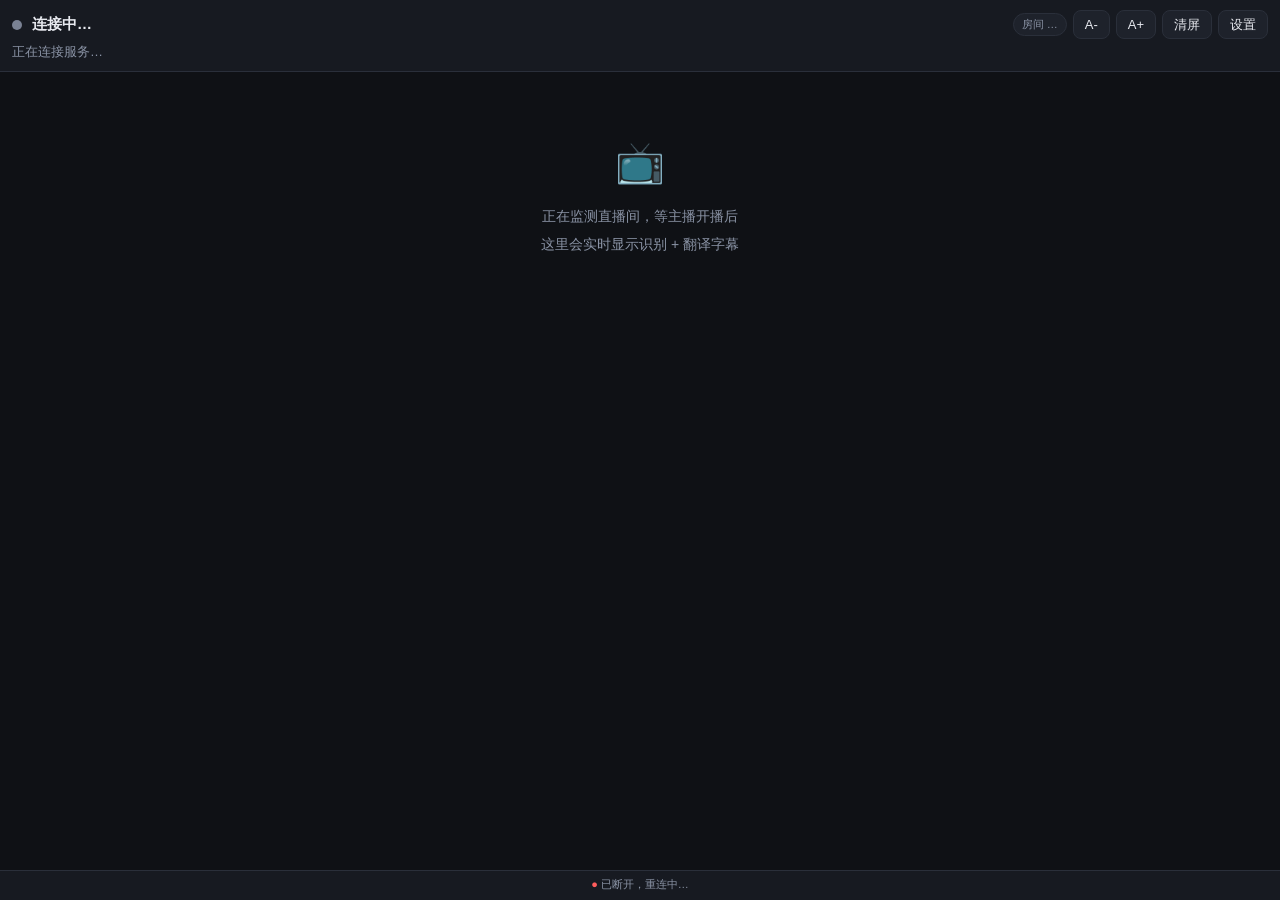
==== server/web/index.html @ d806cc0a "init: B站直播实时翻译（浏览器插件 + 本地 ASR + DeepSeek 翻译）" ====
<!DOCTYPE html>
<html lang="zh-CN">
<head>
<meta charset="UTF-8">
<meta name="viewport" content="width=device-width, initial-scale=1.0, maximum-scale=1.0, user-scalable=no, viewport-fit=cover">
<meta name="theme-color" content="#0f1115">
<title>直播实时翻译</title>
<style>
  :root {
    --bg: #0f1115;
    --panel: #171a21;
    --panel2: #1e222b;
    --border: #2a2f3a;
    --text: #e8eaf0;
    --text-dim: #8a93a5;
    --accent: #4ec9b0;
    --live: #ff5d5d;
    --off: #7a8294;
    --orig: #9aa4b8;
    --orig-fs: 13px;
    --trans-fs: 17px;
  }
  * { box-sizing: border-box; -webkit-tap-highlight-color: transparent; }
  html, body { margin: 0; padding: 0; background: var(--bg); color: var(--text);
    font-family: -apple-system, "PingFang SC", "Microsoft YaHei", "Segoe UI", sans-serif;
    height: 100%; }
  body { display: flex; flex-direction: column; height: 100dvh; }

  header {
    flex: none; padding: calc(env(safe-area-inset-top, 0px) + 10px) 12px 10px;
    background: var(--panel); border-bottom: 1px solid var(--border);
  }
  .row { display: flex; align-items: center; gap: 10px; }
  .avatar { width: 30px; height: 30px; border-radius: 50%; object-fit: cover;
    border: 1px solid var(--border); flex: none; background: var(--panel2); }
  .dot { width: 10px; height: 10px; border-radius: 50%; background: var(--off); flex: none; }
  .dot.live { background: var(--live); box-shadow: 0 0 8px var(--live); animation: pulse 1.2s infinite; }
  @keyframes pulse { 50% { opacity: .55; } }
  .status-text { font-size: 15px; font-weight: 600; white-space: nowrap; }
  .title { font-size: 13px; color: var(--text-dim); margin-top: 4px;
    white-space: nowrap; overflow: hidden; text-overflow: ellipsis; }
  .meta { margin-left: auto; display: flex; align-items: center; gap: 6px; flex: none; }
  .btn { background: var(--panel2); border: 1px solid var(--border); color: var(--text);
    border-radius: 8px; padding: 7px 11px; font-size: 13px; cursor: pointer; line-height: 1; }
  .btn:active { background: var(--border); }
  .badge { font-size: 11px; color: var(--text-dim); background: var(--panel2);
    border: 1px solid var(--border); padding: 3px 8px; border-radius: 20px; white-space: nowrap; }

  /* 设置面板 */
  #settings { display: none; flex: none; padding: 12px 14px; background: var(--panel2);
    border-bottom: 1px solid var(--border); }
  #settings.open { display: block; }
  #settings .qrbox { text-align: center; padding: 4px 0 10px; }
  #settings .qrbox img { width: 168px; height: 168px; background: #fff; border-radius: 10px; padding: 6px; }
  #settings .qrbox .hint { margin-top: 6px; }
  #settings label { display: block; font-size: 12px; color: var(--text-dim); margin: 8px 0 4px; }
  #settings input, #settings select { width: 100%; background: var(--bg); border: 1px solid var(--border);
    color: var(--text); border-radius: 8px; padding: 10px 12px; font-size: 14px; }
  #settings .hint { font-size: 11px; color: var(--text-dim); margin-top: 4px; line-height: 1.5; }
  #save { margin-top: 12px; width: 100%; background: var(--accent); color: #06251e;
    border: none; border-radius: 8px; padding: 11px; font-size: 15px; font-weight: 700; cursor: pointer; }

  /* 主播选择行 */
  .anchor-row { display: flex; align-items: center; gap: 10px; background: var(--bg);
    border: 1px solid var(--border); border-radius: 10px; padding: 8px 10px; margin-top: 2px; }
  .avatar-lg { width: 44px; height: 44px; border-radius: 50%; object-fit: cover; flex: none; background: var(--panel2); }
  .anchor-row .nm { font-size: 15px; font-weight: 600; }
  .anchor-row .rm { font-size: 12px; color: var(--text-dim); margin-top: 2px; }

  /* 字幕区 */
  main { flex: 1; overflow-y: auto; -webkit-overflow-scrolling: touch; padding: 10px 12px 40px; }
  .sub { margin-bottom: 14px; animation: fadein .25s ease; }
  @keyframes fadein { from { opacity: 0; transform: translateY(4px); } }
  .sub .orig { font-size: var(--orig-fs); color: var(--orig); line-height: 1.5; }
  .sub .trans { font-size: var(--trans-fs); color: var(--text); line-height: 1.5; margin-top: 2px; font-weight: 500; }
  .sub .trans.pending { color: var(--text-dim); font-style: italic; }

  #empty { text-align: center; color: var(--text-dim); font-size: 14px; padding: 40px 20px; line-height: 2; }
  #empty .big { font-size: 40px; }

  /* 新字幕悬浮提示 */
  #more { position: fixed; bottom: calc(env(safe-area-inset-bottom, 0px) + 46px); left: 50%;
    transform: translateX(-50%); background: var(--accent); color: #06251e; font-weight: 700;
    border: none; border-radius: 20px; padding: 8px 16px; font-size: 13px; cursor: pointer;
    box-shadow: 0 4px 14px rgba(0,0,0,.4); display: none; }

  footer { flex: none; padding: 6px 12px calc(env(safe-area-inset-bottom, 0px) + 8px);
    font-size: 11px; color: var(--text-dim); text-align: center; border-top: 1px solid var(--border); background: var(--panel); }
  .conn { color: var(--accent); }
  .conn.bad { color: var(--live); }
</style>
</head>
<body>
  <header>
    <div class="row">
      <img class="avatar" id="avatar" alt="" style="display:none;">
      <span class="dot" id="dot"></span>
      <span class="status-text" id="statusText">连接中…</span>
      <div class="meta">
        <span class="badge" id="roomBadge">房间 …</span>
        <button class="btn" id="fontMinus" title="缩小字号">A-</button>
        <button class="btn" id="fontPlus" title="放大字号">A+</button>
        <button class="btn" id="clearBtn" title="清屏">清屏</button>
        <button class="btn" id="settingsBtn">设置</button>
      </div>
    </div>
    <div class="title" id="titleLine">正在连接服务…</div>
  </header>

  <div id="settings">
    <div class="qrbox" id="qrbox" style="display:none;">
      <img id="qrImg" src="/qr.svg" alt="扫码打开">
      <div class="hint">手机扫此码直接打开本页（需与电脑同一 Wi-Fi）</div>
    </div>

    <label>当前主播</label>
    <div class="anchor-row">
      <img class="avatar-lg" id="settingsAvatar" alt="">
      <div style="flex:1;min-width:0;">
        <div class="nm" id="settingsName">—</div>
        <div class="rm" id="settingsRoom">房间 —</div>
      </div>
    </div>

    <label>选择直播间</label>
    <select id="roomSelect"></select>

    <label>房间号（自定义）</label>
    <input id="roomId" type="text" inputmode="numeric" placeholder="输入房间号，如 12345678">
    <div class="hint">在下拉里选预设主播，或直接输入任意房间号。</div>

    <label>DeepSeek API Key（用于翻译）</label>
    <input id="apiKey" type="password" placeholder="sk-..." autocomplete="off">
    <div class="hint">翻译由电脑后端直连 DeepSeek，key 只保存在电脑上的 config.json。留空则只显示原文。</div>

    <button class="btn" id="save" style="background:var(--accent);">保存设置</button>
  </div>

  <main id="list">
    <div id="empty">
      <div class="big">📺</div>
      <div id="emptyText">正在监测直播间，等主播开播后<br>这里会实时显示识别 + 翻译字幕</div>
    </div>
  </main>

  <button id="more">↓ 有新字幕</button>
  <footer><span id="conn" class="conn">●</span> <span id="connText">连接中…</span></footer>

<script>
(function () {
  const $ = (id) => document.getElementById(id);
  const list = $('list'), empty = $('empty'), emptyText = $('emptyText');
  const dot = $('dot'), statusText = $('statusText'), titleLine = $('titleLine'), roomBadge = $('roomBadge');
  const avatar = $('avatar'), settingsAvatar = $('settingsAvatar');
  const settingsName = $('settingsName'), settingsRoom = $('settingsRoom');
  const roomSelect = $('roomSelect'), roomId = $('roomId');
  const conn = $('conn'), connText = $('connText');
  const moreBtn = $('more');

  let ws = null;
  let lastId = -1;
  let lastSub = null;
  let pendingNew = 0;
  let atBottom = true;
  let roomPrefilled = false;
  let presets = [];
  let currentRoom = null;

  function setConn(ok, text) {
    conn.className = ok ? 'conn' : 'conn bad';
    connText.textContent = text;
  }
  function setAvatar(img, url) {
    if (url) { img.src = url; img.style.display = ''; }
    else img.style.display = 'none';
  }

  // 字号
  let fs = 17;
  function applyFont() {
    document.documentElement.style.setProperty('--trans-fs', fs + 'px');
    document.documentElement.style.setProperty('--orig-fs', Math.max(11, fs - 4) + 'px');
  }
  $('fontPlus').onclick = () => { fs = Math.min(30, fs + 2); applyFont(); };
  $('fontMinus').onclick = () => { fs = Math.max(13, fs - 2); applyFont(); };

  function buildSubDiv(msg) {
    const div = document.createElement('div');
    div.className = 'sub';
    div.dataset.id = msg.id;
    const o = document.createElement('div'); o.className = 'orig'; o.textContent = msg.original || '';
    const t = document.createElement('div'); t.className = 'trans';
    if (msg.done && msg.translated) t.textContent = msg.translated;
    else { t.textContent = '…'; t.className = 'trans pending'; }
    div.appendChild(o); div.appendChild(t);
    return { div, tEl: t };
  }
  function appendSub(msg) {
    const { div, tEl } = buildSubDiv(msg);
    list.appendChild(div);
    lastSub = { el: div, tEl };
    trim();
    afterAdd();
  }
  function updateSub(msg) {
    if (!lastSub || String(lastSub.el.dataset.id) !== String(msg.id)) { appendSub(msg); return; }
    if (msg.done && msg.translated) {
      lastSub.tEl.textContent = msg.translated;
      lastSub.tEl.className = 'trans';
    }
  }
  function onAsr(msg) {
    if (empty) empty.remove();
    if (msg.id === lastId) updateSub(msg);
    else { lastId = msg.id; appendSub(msg); }
  }
  function onHistory(items) {
    // 断线重连 / 切后台再回来：回放历史字幕，补上错过的那段时间
    list.querySelectorAll('.sub').forEach((n) => n.remove());
    lastId = -1; lastSub = null;
    const arr = Array.isArray(items) ? items : [];
    if (!arr.length) return;
    if (empty) empty.remove();
    arr.forEach((it) => {
      const { div, tEl } = buildSubDiv(it);
      list.appendChild(div);
      lastSub = { el: div, tEl };
      lastId = it.id;
    });
    trim();
    pendingNew = 0; moreBtn.style.display = 'none';
    scrollBottom();
  }
  function trim() {
    while (list.children.length > 80) list.removeChild(list.firstChild);
  }
  function afterAdd() {
    if (atBottom) scrollBottom();
    else { pendingNew++; moreBtn.textContent = '↓ ' + pendingNew + ' 条新字幕'; moreBtn.style.display = 'block'; }
  }
  function scrollBottom() {
    list.scrollTop = list.scrollHeight;
    pendingNew = 0; moreBtn.style.display = 'none'; atBottom = true;
  }
  list.addEventListener('scroll', () => {
    const nearBottom = list.scrollHeight - list.scrollTop - list.clientHeight < 80;
    atBottom = nearBottom;
    if (nearBottom) { pendingNew = 0; moreBtn.style.display = 'none'; }
  });
  moreBtn.onclick = scrollBottom;
  $('clearBtn').onclick = () => {
    list.querySelectorAll('.sub').forEach((n) => n.remove());
    lastId = -1; lastSub = null; pendingNew = 0; moreBtn.style.display = 'none';
  };

  // 房间下拉
  function renderPresets() {
    roomSelect.innerHTML = '';
    presets.forEach((p) => {
      const opt = document.createElement('option');
      opt.value = String(p.room_id);
      opt.textContent = p.name + ' (' + p.room_id + ')';
      roomSelect.appendChild(opt);
    });
    const custom = document.createElement('option');
    custom.value = 'custom';
    custom.textContent = '自定义房间号…';
    roomSelect.appendChild(custom);
  }
  function selectRoomInDropdown(rid) {
    const v = String(rid);
    const found = Array.from(roomSelect.options).some((o) => o.value === v);
    roomSelect.value = found ? v : 'custom';
  }
  roomSelect.onchange = () => {
    if (roomSelect.value !== 'custom') {
      roomId.value = roomSelect.value;
      updateAnchorPreview(Number(roomSelect.value));
    } else {
      roomId.focus();
    }
  };
  function updateAnchorPreview(rid) {
    const p = presets.find((x) => Number(x.room_id) === Number(rid));
    if (p) {
      settingsName.textContent = p.name;
      settingsRoom.textContent = '房间 ' + p.room_id;
      setAvatar(settingsAvatar, p.face);
    } else {
      settingsName.textContent = '自定义主播';
      settingsRoom.textContent = '房间 ' + rid;
      setAvatar(settingsAvatar, '');
    }
  }

  function onStatus(s) {
    currentRoom = s.room_id;
    dot.className = s.live ? 'dot live' : 'dot';
    if (s.live) statusText.textContent = '直播中';
    else if (s.capturing) statusText.textContent = '抓流中…';
    else if (!s.model_ready) statusText.textContent = '模型加载中…';
    else statusText.textContent = '未开播（监测中）';

    roomBadge.textContent = '房间 ' + (s.room_id ?? '');
    if (!roomPrefilled && s.room_id) { roomId.value = s.room_id; roomPrefilled = true; }

    // 预设下拉（首次或变化时刷新）
    if (Array.isArray(s.presets) && JSON.stringify(s.presets) !== JSON.stringify(presets)) {
      presets = s.presets;
      renderPresets();
    }
    if (s.room_id != null) selectRoomInDropdown(s.room_id);
    updateAnchorPreview(s.room_id);

    const name = s.uname || (presets.find((p) => Number(p.room_id) === Number(s.room_id)) || {}).name || '';
    const title = s.title || '暂无直播间信息';
    titleLine.textContent = (name ? name + ' · ' : '') + title;
    setAvatar(avatar, s.face || (presets.find((p) => Number(p.room_id) === Number(s.room_id)) || {}).face || '');

    if (s.has_qr) $('qrbox').style.display = 'block';

    if (s.live && !s.has_key) emptyText.innerHTML = '主播已开播，但还没填 DeepSeek API Key<br>点右上角「设置」填入后即可显示翻译';
    else if (s.live) emptyText.innerHTML = '主播已开播，等待说话…';
    else if (!s.model_ready) emptyText.innerHTML = '正在加载识别模型（首次启动较慢）…';
    else emptyText.innerHTML = '正在监测直播间，等主播开播后<br>这里会实时显示识别 + 翻译字幕';
  }

  function connect() {
    if (ws && (ws.readyState === WebSocket.OPEN || ws.readyState === WebSocket.CONNECTING)) return;
    const proto = location.protocol === 'https:' ? 'wss://' : 'ws://';
    ws = new WebSocket(proto + location.host + '/ws');
    ws.onopen = () => setConn(true, '已连接');
    ws.onclose = () => { setConn(false, '已断开，重连中…'); setTimeout(connect, 2000); };
    ws.onerror = () => {};
    ws.onmessage = (ev) => {
      let d; try { d = JSON.parse(ev.data); } catch (e) { return; }
      if (d.type === 'status') onStatus(d);
      else if (d.type === 'history') onHistory(d.items);
      else if (d.type === 'asr' && d.original) onAsr(d);
    };
  }
  // 手机切后台再回来：立即检查连接，断了就马上重连（不必等 onclose 的定时器）
  document.addEventListener('visibilitychange', () => {
    if (!document.hidden && (!ws || ws.readyState !== WebSocket.OPEN)) connect();
  });

  $('settingsBtn').onclick = () => {
    const s = $('settings');
    s.classList.toggle('open');
    if (s.classList.contains('open')) $('apiKey').value = '';  // 不显示已存 key
  };
  $('save').onclick = () => {
    const key = $('apiKey').value.trim();
    const room = roomId.value.trim();
    if (key) ws.send(JSON.stringify({ type: 'setKey', apiKey: key }));
    if (room && /^\d+$/.test(room)) ws.send(JSON.stringify({ type: 'setRoom', roomId: room }));
    $('settings').classList.remove('open');
    $('apiKey').value = '';
  };

  applyFont();
  connect();
})();
</script>
</body>
</html>
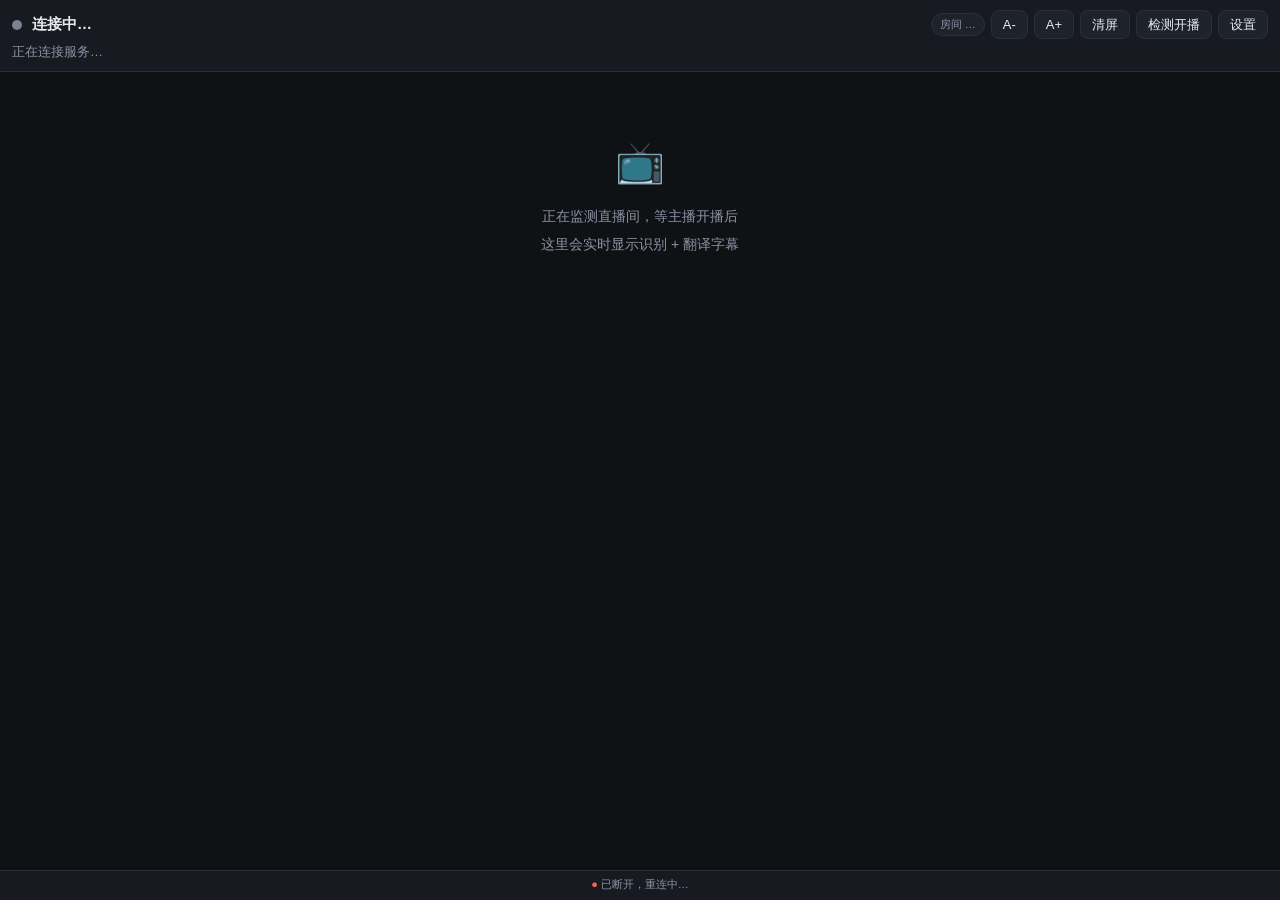
==== commit f6571afe: "feat: Web 端新增「检测开播」手动检查按钮" ====
--- a/server/web/index.html
+++ b/server/web/index.html
@@ -50,9 +50,6 @@
   #settings { display: none; flex: none; padding: 12px 14px; background: var(--panel2);
     border-bottom: 1px solid var(--border); }
   #settings.open { display: block; }
-  #settings .qrbox { text-align: center; padding: 4px 0 10px; }
-  #settings .qrbox img { width: 168px; height: 168px; background: #fff; border-radius: 10px; padding: 6px; }
-  #settings .qrbox .hint { margin-top: 6px; }
   #settings label { display: block; font-size: 12px; color: var(--text-dim); margin: 8px 0 4px; }
   #settings input, #settings select { width: 100%; background: var(--bg); border: 1px solid var(--border);
     color: var(--text); border-radius: 8px; padding: 10px 12px; font-size: 14px; }
@@ -101,6 +98,7 @@
         <button class="btn" id="fontMinus" title="缩小字号">A-</button>
         <button class="btn" id="fontPlus" title="放大字号">A+</button>
         <button class="btn" id="clearBtn" title="清屏">清屏</button>
+        <button class="btn" id="checkBtn" title="立即检查主播是否开播">检测开播</button>
         <button class="btn" id="settingsBtn">设置</button>
       </div>
     </div>
@@ -108,10 +106,6 @@
   </header>
 
   <div id="settings">
-    <div class="qrbox" id="qrbox" style="display:none;">
-      <img id="qrImg" src="/qr.svg" alt="扫码打开">
-      <div class="hint">手机扫此码直接打开本页（需与电脑同一 Wi-Fi）</div>
-    </div>
 
     <label>当前主播</label>
     <div class="anchor-row">
@@ -252,6 +246,14 @@
     list.querySelectorAll('.sub').forEach((n) => n.remove());
     lastId = -1; lastSub = null; pendingNew = 0; moreBtn.style.display = 'none';
   };
+  $('checkBtn').onclick = () => {
+    if (!ws || ws.readyState !== WebSocket.OPEN) {
+      statusText.textContent = '未连接，请稍候重试';
+      return;
+    }
+    ws.send(JSON.stringify({ type: 'checkNow' }));
+    statusText.textContent = '检查开播中…';
+  };
 
   // 房间下拉
   function renderPresets() {
@@ -317,8 +319,6 @@
     titleLine.textContent = (name ? name + ' · ' : '') + title;
     setAvatar(avatar, s.face || (presets.find((p) => Number(p.room_id) === Number(s.room_id)) || {}).face || '');
 
-    if (s.has_qr) $('qrbox').style.display = 'block';
-
     if (s.live && !s.has_key) emptyText.innerHTML = '主播已开播，但还没填 DeepSeek API Key<br>点右上角「设置」填入后即可显示翻译';
     else if (s.live) emptyText.innerHTML = '主播已开播，等待说话…';
     else if (!s.model_ready) emptyText.innerHTML = '正在加载识别模型（首次启动较慢）…';
